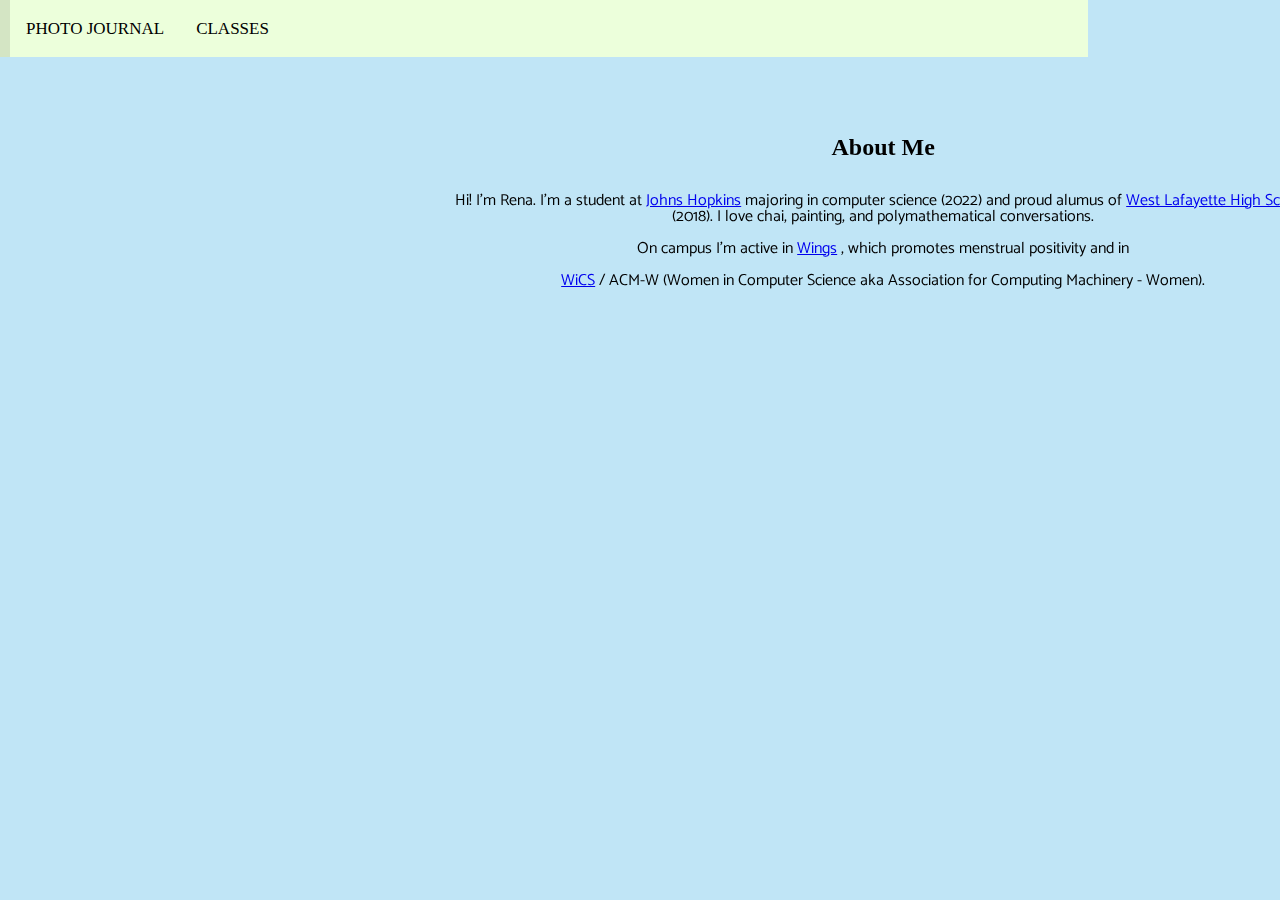
==== aboutMe.html @ 380a63d8 "moving content down" ====
<!DOCTYPE html>
<link href="https://fonts.googleapis.com/css?family=Old+Standard+TT|Catamaran&display=swap" rel="stylesheet">
<html>
    <head>
        <title>About Me | Rena Liu</title>
        <link rel="stylesheet" type="text/css" href="reset.css">
        <link rel="stylesheet" type="text/css" href="index.css">
    </head>

    <div class="topnav">
      <a href="/index.html">HOME</a>
      <a class="active" href="/aboutMe.html">ABOUT ME</a>
      <a href="/photoJournal.html">PHOTO JOURNAL</a>
      <a href="#about">CLASSES</a>
    </div>
    <body>
        <div class="wrapper">
            <h4 class="bio">About Me</h4>
            <br></br>
            <p>
                Hi! I'm Rena. I'm a student at <a href="https://www.jhu.edu">Johns Hopkins</a> majoring in computer science (2022) and proud alumus of <a href="http://hs.wl.k12.in.us">West Lafayette High School</a> (2018). I love chai, painting, and polymathematical conversations.
                <br></br>
                On campus I'm active in 
                <a href="https://www.wingsjhu.org">Wings</a>
                , which promotes menstrual positivity and in
                <br></br>
                <a href="http://wics.acm.jhu.edu">WiCS</a> 
                / ACM-W (Women in Computer Science aka Association for Computing Machinery - Women).
            </p>
        </div>
    </body>
</html>
---- index.css ----
/*Playfair+Display|Source+Sans+Pro*/

  html, body {
    display: flex;
    align-items: center;
    justify-content: center;
    height: 100%;
    width: 70%;
    margin: 0px;
    padding: 0px;
   
    font-family: 'Catamaran', sans-serif;

    background-color: #C0E5F6;
    overflow: auto;
  }

  img {
    border-radius: 50%;
  }

  .wrapper {
      margin: auto;
      width: 70%; 
      left: 34%; /*centering*/

      color: #000000;
      text-align: center;
      position:fixed;
      top: 15%;
      overflow: auto;
  }

  .pixlee_container {
      display: block;
      margin-left: auto;
      margin-right: auto;
  /*    width: 50%;*/
      top: 100%;

  /*    position:fixed;*/
      width:600em;
      height:100em;
  }
   
  #tagline {
      font-style: italic;
  }

.name {
    font-family: 'Old+Standard+TT', serif;
    margin-bottom: 2px;

    text-align: center;
    color: #000000;
    font-size: 3.5em;
    font-weight: bold;
    display: block;
  }

.bio {
    font-family: 'Old+Standard+TT', serif;
    margin-bottom: 1.5px;

    text-align: center;
    color: #000000;
    font-size: 1.5em;
    font-weight: bold;
    display: block;
  }

  .sectionLinks {
    text-align: center;
    font-family: 'Old+Standard+TT', serif;
    color: #000000;
    list-style: none;
    padding-left: 0px;
    font-size: 18px;
  }
   
  .sectionLinks li {
    text-align: center;

    display: inline-block;
    margin-right: 8px;
  }
   
  .sectionLinks a {
    text-align: center;

    text-decoration: none;
    padding: 4px;
  }
   
  .sectionLinks a:hover {
    text-align: center;

    background-color: rgba(0, 0, 0, 0.1);
  }
   
  .social-links {
    text-align: center;

    color: #000000;
    list-style: none;
    padding-left: 0px;
    font-size: 18px;
  }
   
  .social-links li {
    text-align: center;

    display: inline-block;
    margin-right: 8px;
  }
   
  .social-links a {
    text-align: center;
    text-decoration: none;
    padding: 4px;
  }
   
  .social-links a:hover {
    text-align: center;
    background-color: rgba(0, 0, 0, 0.1);
  }

/* Add a black background color to the top navigation */
.topnav {
  background-color: #ecffdb;
  overflow: hidden;
  color: #000000;
  font-family: 'Old+Standard+TT', serif;
  position: fixed; /* Set the navbar to fixed position */
  top: 0; /* Position the navbar at the top of the page */

  width: 100%; /* Full width */
}

/* Style the links inside the navigation bar */
.topnav a {
  left: 33%;
  float: left;
  text-align: center;
  padding: 20px 16px;
  text-decoration: none;
  font-size: 17px;
  color: #000000;
}

/* Change the color of links on hover */
.topnav a:hover {
  background-color: rgba(0, 0, 0, 0.1);
  color: #000000;
}

/* Add a color to the active/current link */
.topnav a.active {
  background-color: rgba(0, 0, 0, 0.1);
}
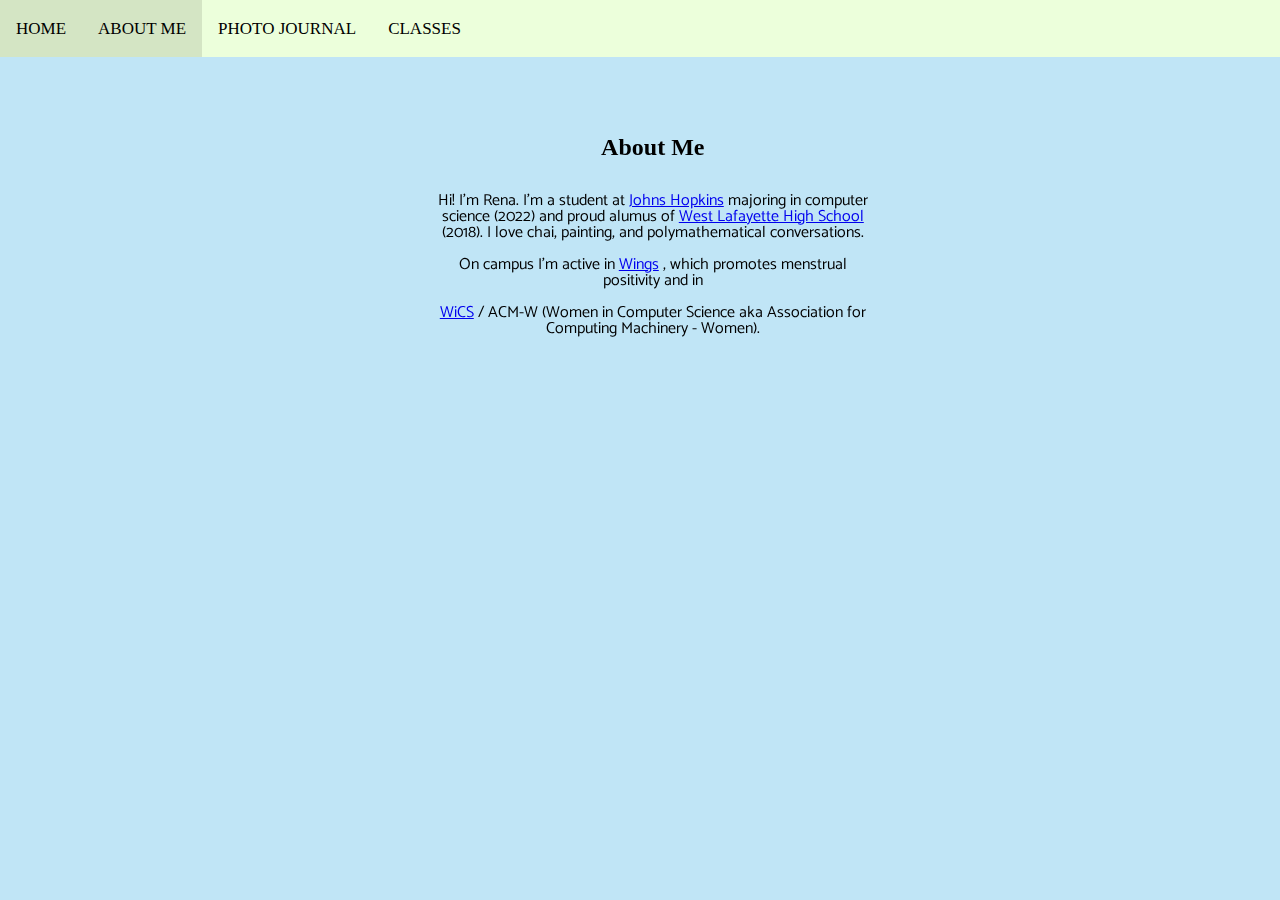
==== commit 1dadeffe: "revising file path" ====
--- a/aboutMe.html
+++ b/aboutMe.html
@@ -9,9 +9,9 @@
 
     <div class="topnav">
       <a href="/index.html">HOME</a>
-      <a class="active" href="/aboutMe.html">ABOUT ME</a>
-      <a href="/photoJournal.html">PHOTO JOURNAL</a>
-      <a href="#about">CLASSES</a>
+      <a class="active" href="/webpages/aboutMe.html">ABOUT ME</a>
+      <a href="/webpages/photoJournal.html">PHOTO JOURNAL</a>
+      <a href="/webpages/classes.html">CLASSES</a>
     </div>
     <body>
         <div class="wrapper">
--- a/index.css
+++ b/index.css
@@ -5,7 +5,7 @@
     align-items: center;
     justify-content: center;
     height: 100%;
-    width: 70%;
+/*    width: 60%;*/
     margin: 0px;
     padding: 0px;
    
@@ -21,7 +21,7 @@
 
   .wrapper {
       margin: auto;
-      width: 70%; 
+      width: 34%; 
       left: 34%; /*centering*/
 
       color: #000000;
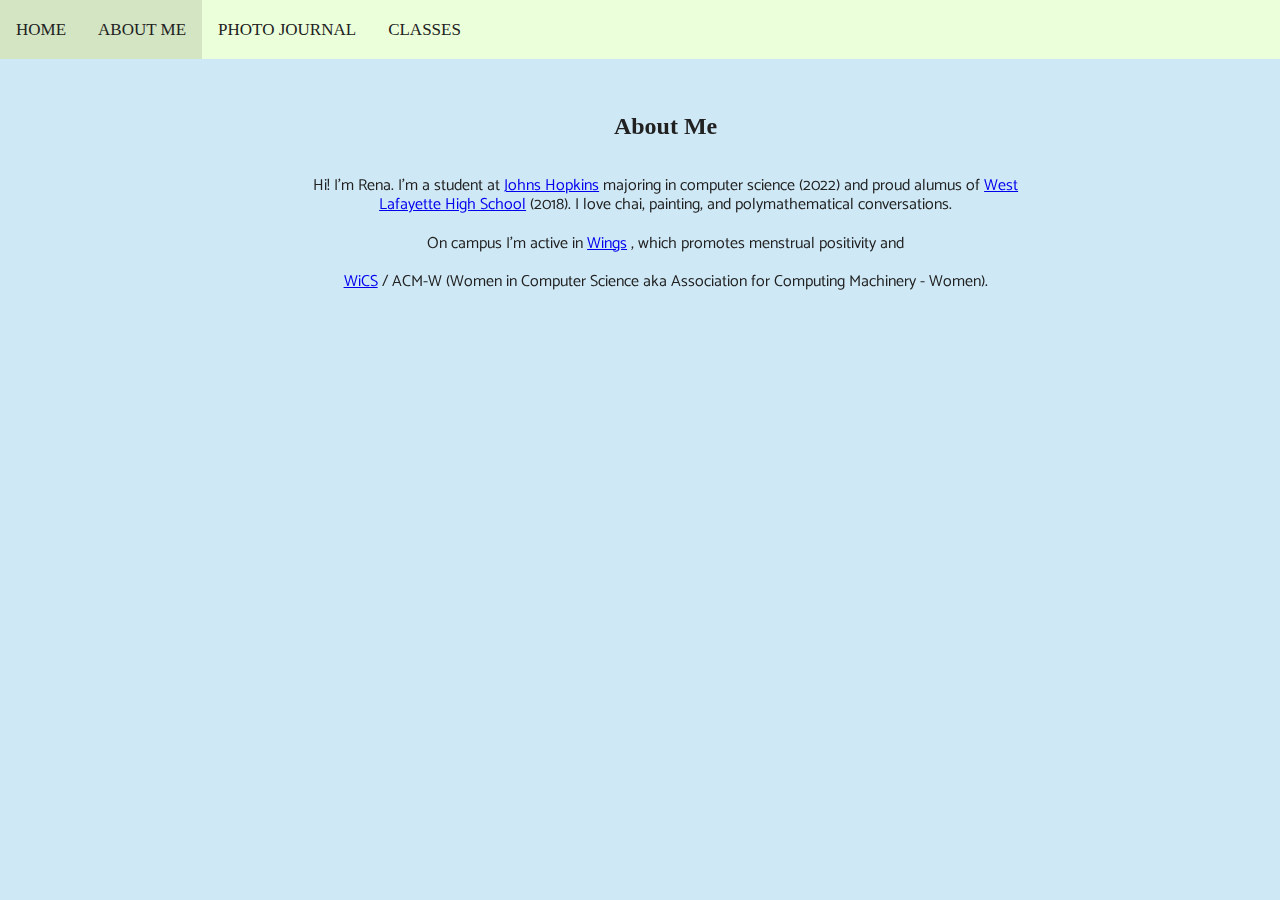
==== commit 3de9169e: "removed hanging 'in'" ====
--- a/aboutMe.html
+++ b/aboutMe.html
@@ -9,9 +9,9 @@
 
     <div class="topnav">
       <a href="/index.html">HOME</a>
-      <a class="active" href="/webpages/aboutMe.html">ABOUT ME</a>
-      <a href="/webpages/photoJournal.html">PHOTO JOURNAL</a>
-      <a href="/webpages/classes.html">CLASSES</a>
+      <a class="active" href="/aboutMe.html">ABOUT ME</a>
+      <a href="/photoJournal.html">PHOTO JOURNAL</a>
+      <a href="/classes">CLASSES</a>
     </div>
     <body>
         <div class="wrapper">
@@ -22,7 +22,7 @@
                 <br></br>
                 On campus I'm active in 
                 <a href="https://www.wingsjhu.org">Wings</a>
-                , which promotes menstrual positivity and in
+                , which promotes menstrual positivity and
                 <br></br>
                 <a href="http://wics.acm.jhu.edu">WiCS</a> 
                 / ACM-W (Women in Computer Science aka Association for Computing Machinery - Women).
--- a/index.css
+++ b/index.css
@@ -8,11 +8,12 @@
 /*    width: 60%;*/
     margin: 0px;
     padding: 0px;
+    line-height: 120%;
    
     font-family: 'Catamaran', sans-serif;
 
-    background-color: #C0E5F6;
-    overflow: auto;
+    background-color: #cee8f5;
+    overflow: visible;
   }
 
   img {
@@ -21,14 +22,14 @@
 
   .wrapper {
       margin: auto;
-      width: 34%; 
-      left: 34%; /*centering*/
+      width: 60%; 
+      left: 22%; /*centering*/
 
-      color: #000000;
+      color: #212121;
       text-align: center;
       position:fixed;
-      top: 15%;
-      overflow: auto;
+      top: 13%;
+      overflow: visible;
   }
 
   .pixlee_container {
@@ -42,20 +43,17 @@
       width:600em;
       height:100em;
   }
-   
-  #tagline {
-      font-style: italic;
-  }
 
 .name {
     font-family: 'Old+Standard+TT', serif;
     margin-bottom: 2px;
 
     text-align: center;
-    color: #000000;
+    color: #212121;
     font-size: 3.5em;
     font-weight: bold;
     display: block;
+    padding: 10px; 
   }
 
 .bio {
@@ -63,7 +61,7 @@
     margin-bottom: 1.5px;
 
     text-align: center;
-    color: #000000;
+    color: #212121;
     font-size: 1.5em;
     font-weight: bold;
     display: block;
@@ -72,7 +70,7 @@
   .sectionLinks {
     text-align: center;
     font-family: 'Old+Standard+TT', serif;
-    color: #000000;
+    color: #212121;
     list-style: none;
     padding-left: 0px;
     font-size: 18px;
@@ -101,7 +99,7 @@
   .social-links {
     text-align: center;
 
-    color: #000000;
+    color: #212121;
     list-style: none;
     padding-left: 0px;
     font-size: 18px;
@@ -129,29 +127,27 @@
 .topnav {
   background-color: #ecffdb;
   overflow: hidden;
-  color: #000000;
+  color: #212121;
   font-family: 'Old+Standard+TT', serif;
   position: fixed; /* Set the navbar to fixed position */
   top: 0; /* Position the navbar at the top of the page */
-
   width: 100%; /* Full width */
 }
 
 /* Style the links inside the navigation bar */
 .topnav a {
-  left: 33%;
   float: left;
   text-align: center;
   padding: 20px 16px;
   text-decoration: none;
   font-size: 17px;
-  color: #000000;
+  color: #212121;
 }
 
 /* Change the color of links on hover */
 .topnav a:hover {
   background-color: rgba(0, 0, 0, 0.1);
-  color: #000000;
+  color: #212121;
 }
 
 /* Add a color to the active/current link */
@@ -159,3 +155,28 @@
   background-color: rgba(0, 0, 0, 0.1);
 }
 
+.photoFeed {
+  overflow: scroll;
+  width: 90%;
+  left: 33.3%;
+}
+
+/*#pixlee_container {
+  overflow: scroll;
+  width: 130%;
+  left: 33.3%;
+}*/
+
+.bold {
+  font-weight: bold;
+}
+
+.courses {
+  text-align: left;
+  line-height: 120%;
+}
+
+.courseHeader {
+  font-family: 'Old+Standard+TT', serif
+  font-weight: bold;
+}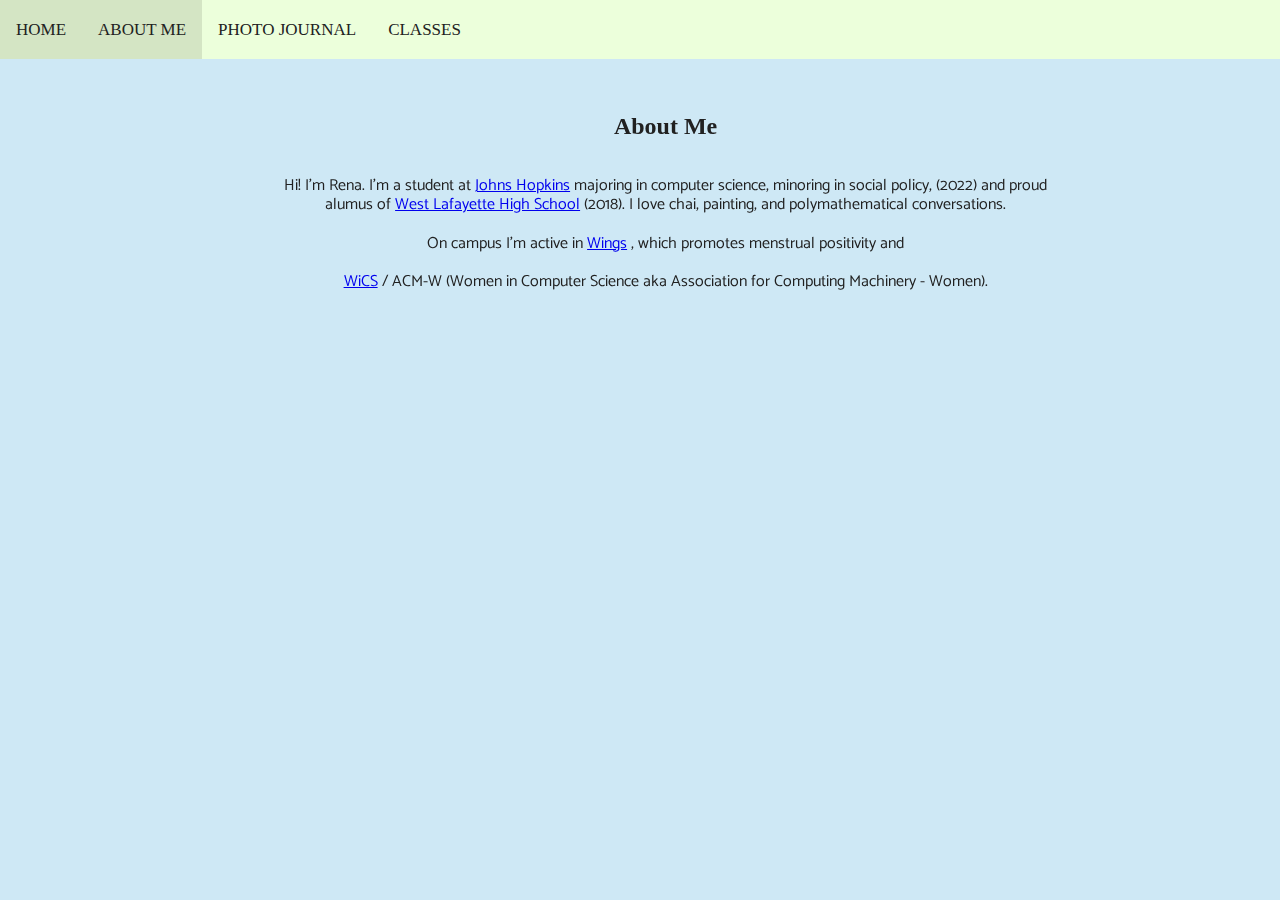
==== commit 6f6d1d6a: "revised classes and minor" ====
--- a/aboutMe.html
+++ b/aboutMe.html
@@ -18,7 +18,7 @@
             <h4 class="bio">About Me</h4>
             <br></br>
             <p>
-                Hi! I'm Rena. I'm a student at <a href="https://www.jhu.edu">Johns Hopkins</a> majoring in computer science (2022) and proud alumus of <a href="http://hs.wl.k12.in.us">West Lafayette High School</a> (2018). I love chai, painting, and polymathematical conversations.
+                Hi! I'm Rena. I'm a student at <a href="https://www.jhu.edu">Johns Hopkins</a> majoring in computer science, minoring in social policy, (2022) and proud alumus of <a href="http://hs.wl.k12.in.us">West Lafayette High School</a> (2018). I love chai, painting, and polymathematical conversations.
                 <br></br>
                 On campus I'm active in 
                 <a href="https://www.wingsjhu.org">Wings</a>
--- a/index.css
+++ b/index.css
@@ -1,4 +1,8 @@
 /*Playfair+Display|Source+Sans+Pro*/
+
+entire {
+  overflow y: scroll;
+}
 
   html, body {
     display: flex;
@@ -13,7 +17,7 @@
     font-family: 'Catamaran', sans-serif;
 
     background-color: #cee8f5;
-    overflow: visible;
+    overflow y: scroll;
   }
 
   img {
@@ -29,7 +33,7 @@
       text-align: center;
       position:fixed;
       top: 13%;
-      overflow: visible;
+      overflow y: none;
   }
 
   .pixlee_container {
@@ -179,4 +183,4 @@
 .courseHeader {
   font-family: 'Old+Standard+TT', serif
   font-weight: bold;
-}+}
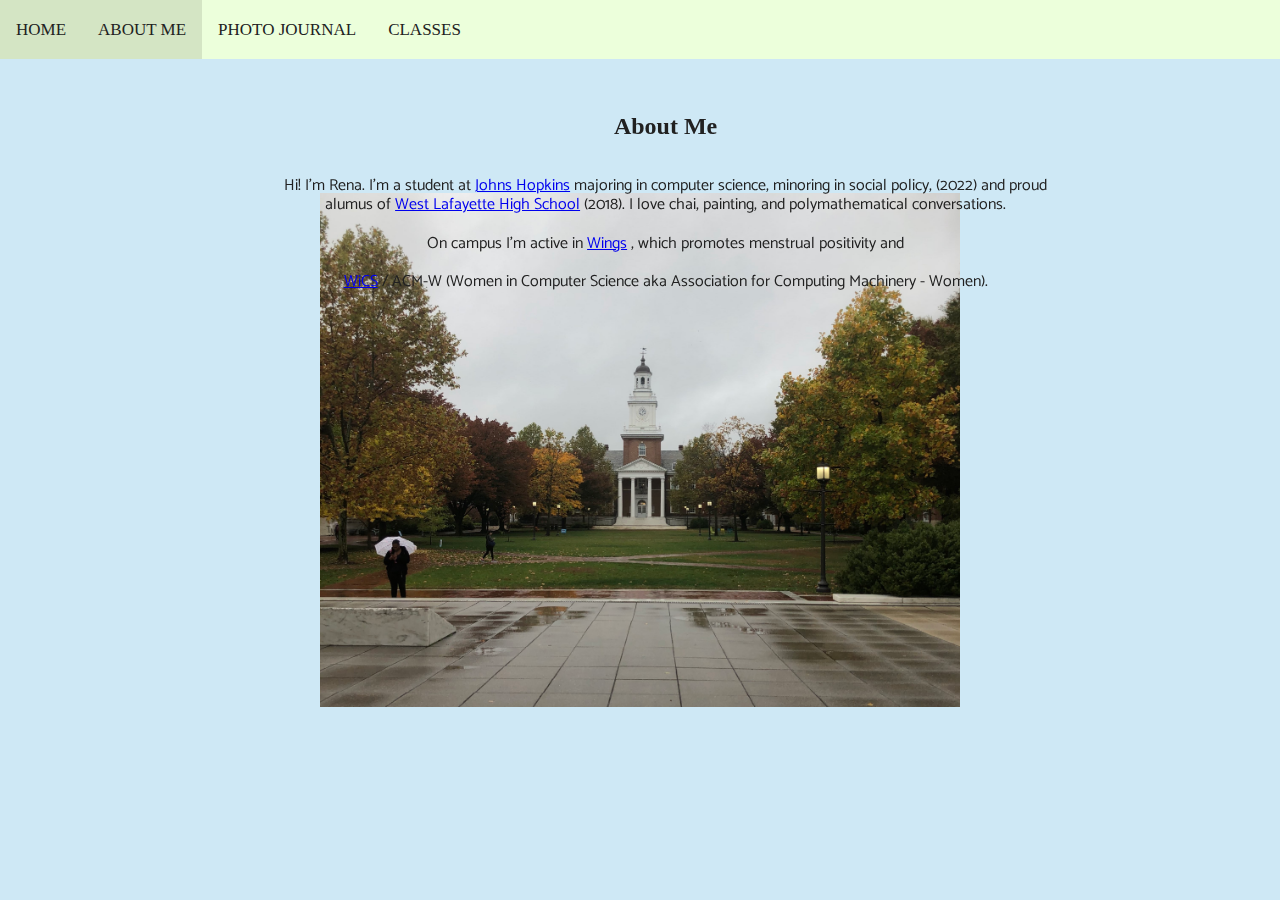
==== commit ec44ce91: "added new photo and tried new img in new index2 attempt 2" ====
--- a/aboutMe.html
+++ b/aboutMe.html
@@ -4,7 +4,7 @@
     <head>
         <title>About Me | Rena Liu</title>
         <link rel="stylesheet" type="text/css" href="reset.css">
-        <link rel="stylesheet" type="text/css" href="index.css">
+        <link rel="stylesheet" type="text/css" href="index2.css">
     </head>
 
     <div class="topnav">
@@ -29,4 +29,5 @@
             </p>
         </div>
     </body>
+    <img src="addOns/landscape.jpg" width="500" />
 </html>--- a/index2.css
+++ b/index2.css
@@ -0,0 +1,190 @@
+/*Playfair+Display|Source+Sans+Pro*/
+
+entire {
+  overflow y: scroll;
+}
+
+  html, body {
+    display: flex;
+    align-items: center;
+    justify-content: center;
+    height: 100%;
+/*    width: 60%;*/
+    margin: 0px;
+    padding: 0px;
+    line-height: 120%;
+   
+    font-family: 'Catamaran', sans-serif;
+
+    background-color: #cee8f5;
+    overflow: auto;
+    scroll-behavior: smooth;
+  }
+
+  img {
+      display: block;
+    margin-left: auto;
+    margin-right: auto;
+    width: 50%;
+  }
+
+  .wrapper {
+      margin: auto;
+      width: 60%; 
+      left: 22%; /*centering*/
+
+      color: #212121;
+      text-align: center;
+      position:fixed;
+      top: 13%;
+      /* overflow y: none; */
+  }
+
+  .pixlee_container {
+      display: block;
+      margin-left: auto;
+      margin-right: auto;
+  /*    width: 50%;*/
+      top: 100%;
+
+  /*    position:fixed;*/
+      width:600em;
+      height:100em;
+  }
+
+.name {
+    font-family: 'Old+Standard+TT', serif;
+    margin-bottom: 2px;
+
+    text-align: center;
+    color: #212121;
+    font-size: 3.5em;
+    font-weight: bold;
+    display: block;
+    padding: 10px; 
+  }
+
+.bio {
+    font-family: 'Old+Standard+TT', serif;
+    margin-bottom: 1.5px;
+
+    text-align: center;
+    color: #212121;
+    font-size: 1.5em;
+    font-weight: bold;
+    display: block;
+  }
+
+  .sectionLinks {
+    text-align: center;
+    font-family: 'Old+Standard+TT', serif;
+    color: #212121;
+    list-style: none;
+    padding-left: 0px;
+    font-size: 18px;
+  }
+   
+  .sectionLinks li {
+    text-align: center;
+
+    display: inline-block;
+    margin-right: 8px;
+  }
+   
+  .sectionLinks a {
+    text-align: center;
+
+    text-decoration: none;
+    padding: 4px;
+  }
+   
+  .sectionLinks a:hover {
+    text-align: center;
+
+    background-color: rgba(0, 0, 0, 0.1);
+  }
+   
+  .social-links {
+    text-align: center;
+
+    color: #212121;
+    list-style: none;
+    padding-left: 0px;
+    font-size: 18px;
+  }
+   
+  .social-links li {
+    text-align: center;
+
+    display: inline-block;
+    margin-right: 8px;
+  }
+   
+  .social-links a {
+    text-align: center;
+    text-decoration: none;
+    padding: 4px;
+  }
+   
+  .social-links a:hover {
+    text-align: center;
+    background-color: rgba(0, 0, 0, 0.1);
+  }
+
+/* Add a black background color to the top navigation */
+.topnav {
+  background-color: #ecffdb;
+  overflow: hidden;
+  color: #212121;
+  font-family: 'Old+Standard+TT', serif;
+  position: fixed; /* Set the navbar to fixed position */
+  top: 0; /* Position the navbar at the top of the page */
+  width: 100%; /* Full width */
+}
+
+/* Style the links inside the navigation bar */
+.topnav a {
+  float: left;
+  text-align: center;
+  padding: 20px 16px;
+  text-decoration: none;
+  font-size: 17px;
+  color: #212121;
+}
+
+/* Change the color of links on hover */
+.topnav a:hover {
+  background-color: rgba(0, 0, 0, 0.1);
+  color: #212121;
+}
+
+/* Add a color to the active/current link */
+.topnav a.active {
+  background-color: rgba(0, 0, 0, 0.1);
+}
+
+.photoFeed {
+  overflow: scroll;
+  width: 90%;
+  left: 33.3%;
+}
+
+/*#pixlee_container {
+  overflow: scroll;
+  width: 130%;
+  left: 33.3%;
+}*/
+
+.bold {
+  font-weight: bold;
+}
+
+.courses {
+  text-align: left;
+  line-height: 120%;
+}
+
+.courseHeader {
+  font-family: 'Old+Standard+TT', serif
+  font-weight: bold;
+}
